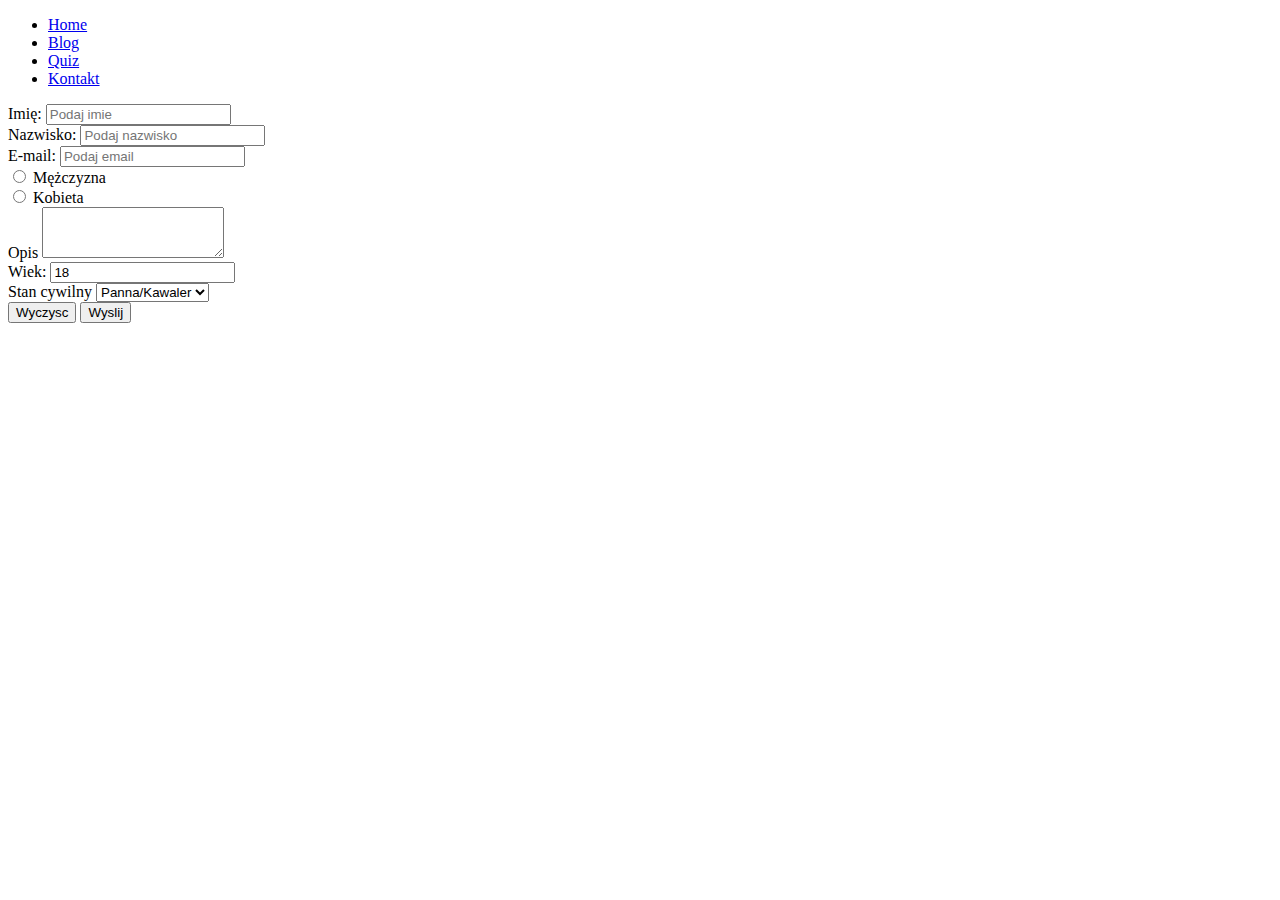
==== contact.html @ 9d606843 "content" ====
<!DOCTYPE html>
<html lang="en">
<head>
    <meta charset="UTF-8">
    <title></title>
    <link rel="stylesheet" href="https://stackpath.bootstrapcdn.com/bootstrap/4.2.1/css/bootstrap.min.css" integrity="sha384-GJzZqFGwb1QTTN6wy59ffF1BuGJpLSa9DkKMp0DgiMDm4iYMj70gZWKYbI706tWS" crossorigin="anonymous">

</head>
<body>
<ul class="nav">
    <li class="nav-item">
        <a class="nav-link active" href="index.html">Home</a>
    </li>
    <li class="nav-item">
        <a class="nav-link active" href="/Blog">Blog</a>
    </li>
    <li class="nav-item">
        <a class="nav-link active" href="/Quiz">Quiz</a>
    </li>
    <li class="nav-item">
        <a class="nav-link active" href="contact.html">Kontakt</a>
    </li>
</ul>


<div class="container">
    <form>
        <div class="form-group">
            <label for="imie">Imię:</label>
            <input type="text" class="form-control" id="imie" placeholder="Podaj imie">
        </div>
        <div class="form-group">
            <label for="nazwisko">Nazwisko:</label>
            <input type="text" class="form-control" id="nazwisko" placeholder="Podaj nazwisko">
        </div>
        <div class="form-group">
            <label for="email">E-mail:</label>
            <input type="email" class="form-control" id="email" placeholder="Podaj email">
        </div>
        <div class="form-check form-check-inline">
            <input class="form-check-input" type="radio" name="plec" id="m" value="m">
            <label class="form-check-label" for="m">Mężczyzna</label>
        </div>
        <div class="form-check form-check-inline">
            <input class="form-check-input" type="radio" name="plec" id="k" value="k">
            <label class="form-check-label" for="k">Kobieta</label>
        </div>
        <div class="form-group">
            <label for="opis">Opis</label>
            <textarea class="form-control" id="opis" rows="3"></textarea>
        </div>
        <div class="form-group">
            <label for="wiek">Wiek:</label>
            <input type="number" class="form-control" id="wiek" value="18">
        </div>
        <div class="form-group">
            <label for="stanCywilny">Stan cywilny</label>
            <select class="form-control" id="stanCywilny">
                <option value="single">Panna/Kawaler</option>
                <option value="married">Zamęzny/a</option>
            </select>
        </div>
        <div class="form-group">
            <button type="submit" class="btn btn-primary">Wyczysc</button>
            <button type="submit" class="btn btn-primary">Wyslij</button>
        </div>
    </form>
</div>
</body>
</html>
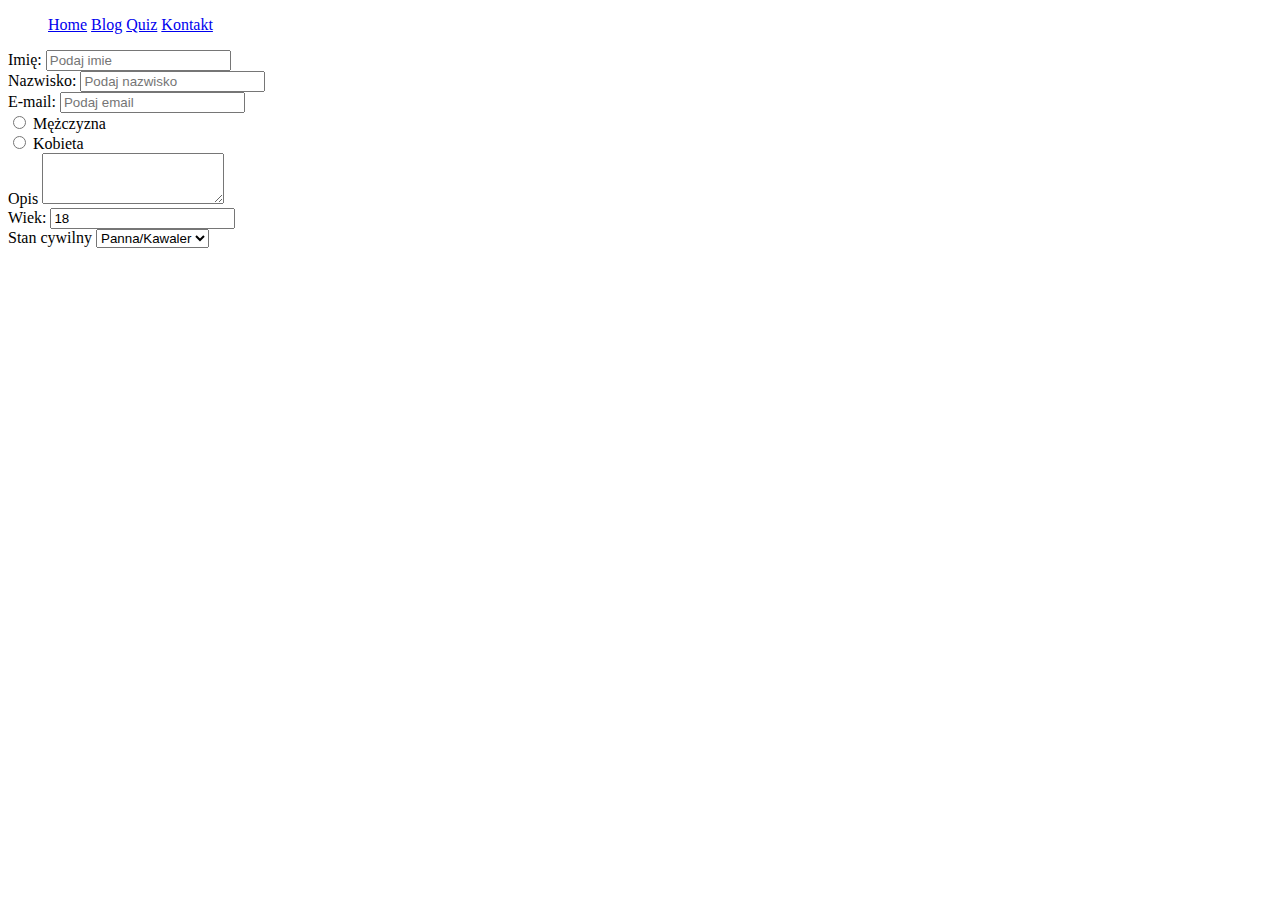
==== commit b3e454b4: "bootstrap" ====
--- a/contact.html
+++ b/contact.html
@@ -2,9 +2,9 @@
 <html lang="en">
 <head>
     <meta charset="UTF-8">
-    <title></title>
+    <title>Content</title>
     <link rel="stylesheet" href="https://stackpath.bootstrapcdn.com/bootstrap/4.2.1/css/bootstrap.min.css" integrity="sha384-GJzZqFGwb1QTTN6wy59ffF1BuGJpLSa9DkKMp0DgiMDm4iYMj70gZWKYbI706tWS" crossorigin="anonymous">
-
+    <link rel="stylesheet" href="style.css" type="text/css">
 </head>
 <body>
 <ul class="nav">
@@ -21,8 +21,6 @@
         <a class="nav-link active" href="contact.html">Kontakt</a>
     </li>
 </ul>
-
-
 <div class="container">
     <form>
         <div class="form-group">
@@ -60,10 +58,6 @@
                 <option value="married">Zamęzny/a</option>
             </select>
         </div>
-        <div class="form-group">
-            <button type="submit" class="btn btn-primary">Wyczysc</button>
-            <button type="submit" class="btn btn-primary">Wyslij</button>
-        </div>
     </form>
 </div>
 </body>
--- a/style.css
+++ b/style.css
@@ -0,0 +1,7 @@
+body {
+    background-color: white
+}
+
+li {
+    display: inline;
+}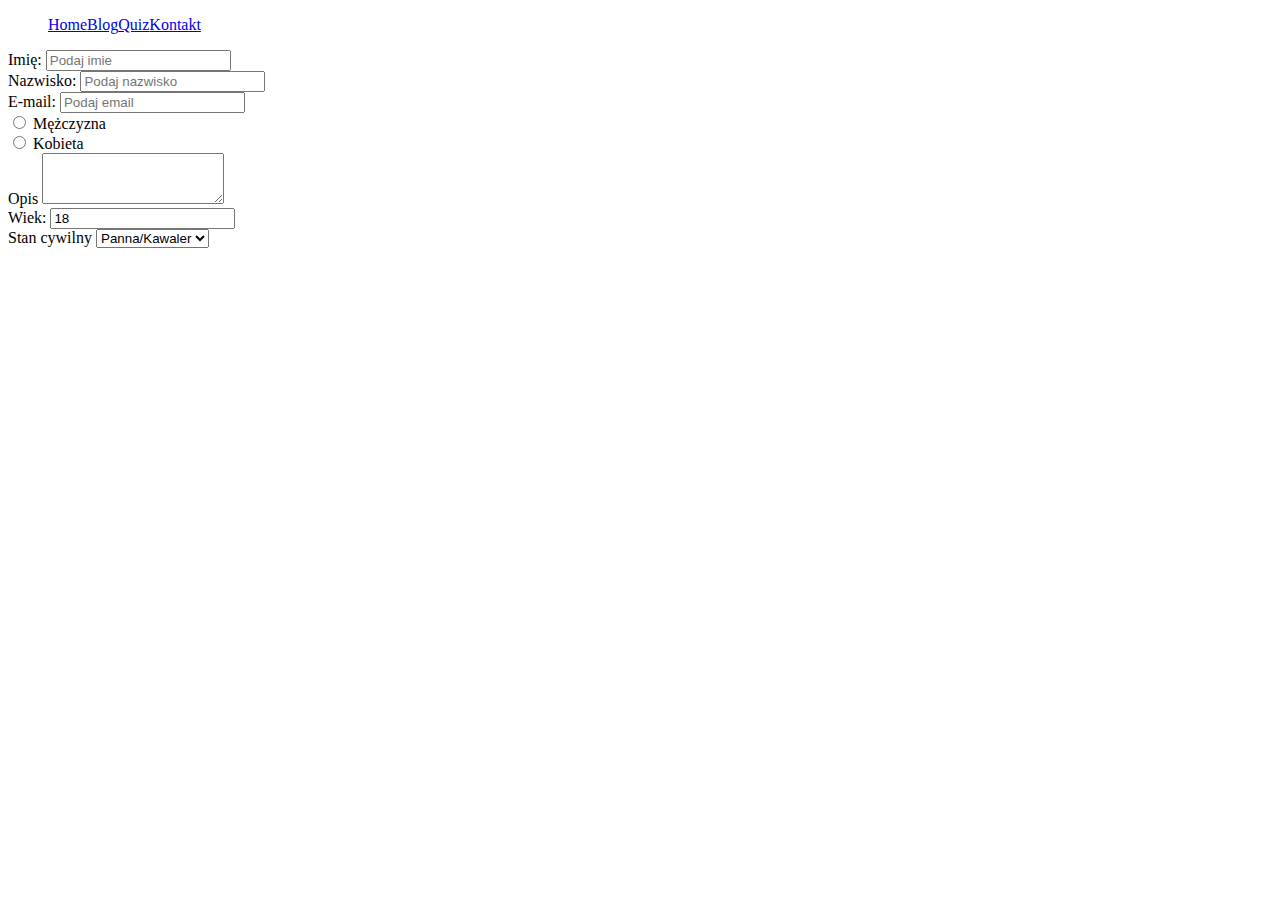
==== commit fb9febc1: "navbar" ====
--- a/contact.html
+++ b/contact.html
@@ -7,19 +7,10 @@
     <link rel="stylesheet" href="style.css" type="text/css">
 </head>
 <body>
-<ul class="nav">
-    <li class="nav-item">
-        <a class="nav-link active" href="index.html">Home</a>
-    </li>
-    <li class="nav-item">
-        <a class="nav-link active" href="/Blog">Blog</a>
-    </li>
-    <li class="nav-item">
-        <a class="nav-link active" href="/Quiz">Quiz</a>
-    </li>
-    <li class="nav-item">
-        <a class="nav-link active" href="contact.html">Kontakt</a>
-    </li>
+<div class ="navbar">
+
+
+</div>
 </ul>
 <div class="container">
     <form>
@@ -60,5 +51,6 @@
         </div>
     </form>
 </div>
+<script src="navbar.js"></script>
 </body>
 </html>--- a/style.css
+++ b/style.css
@@ -4,4 +4,11 @@
 
 li {
     display: inline;
+}
+
+footer {
+    bottom: 0px;
+    text-align: center;
+    position: fixed;
+    width: 100%
 }